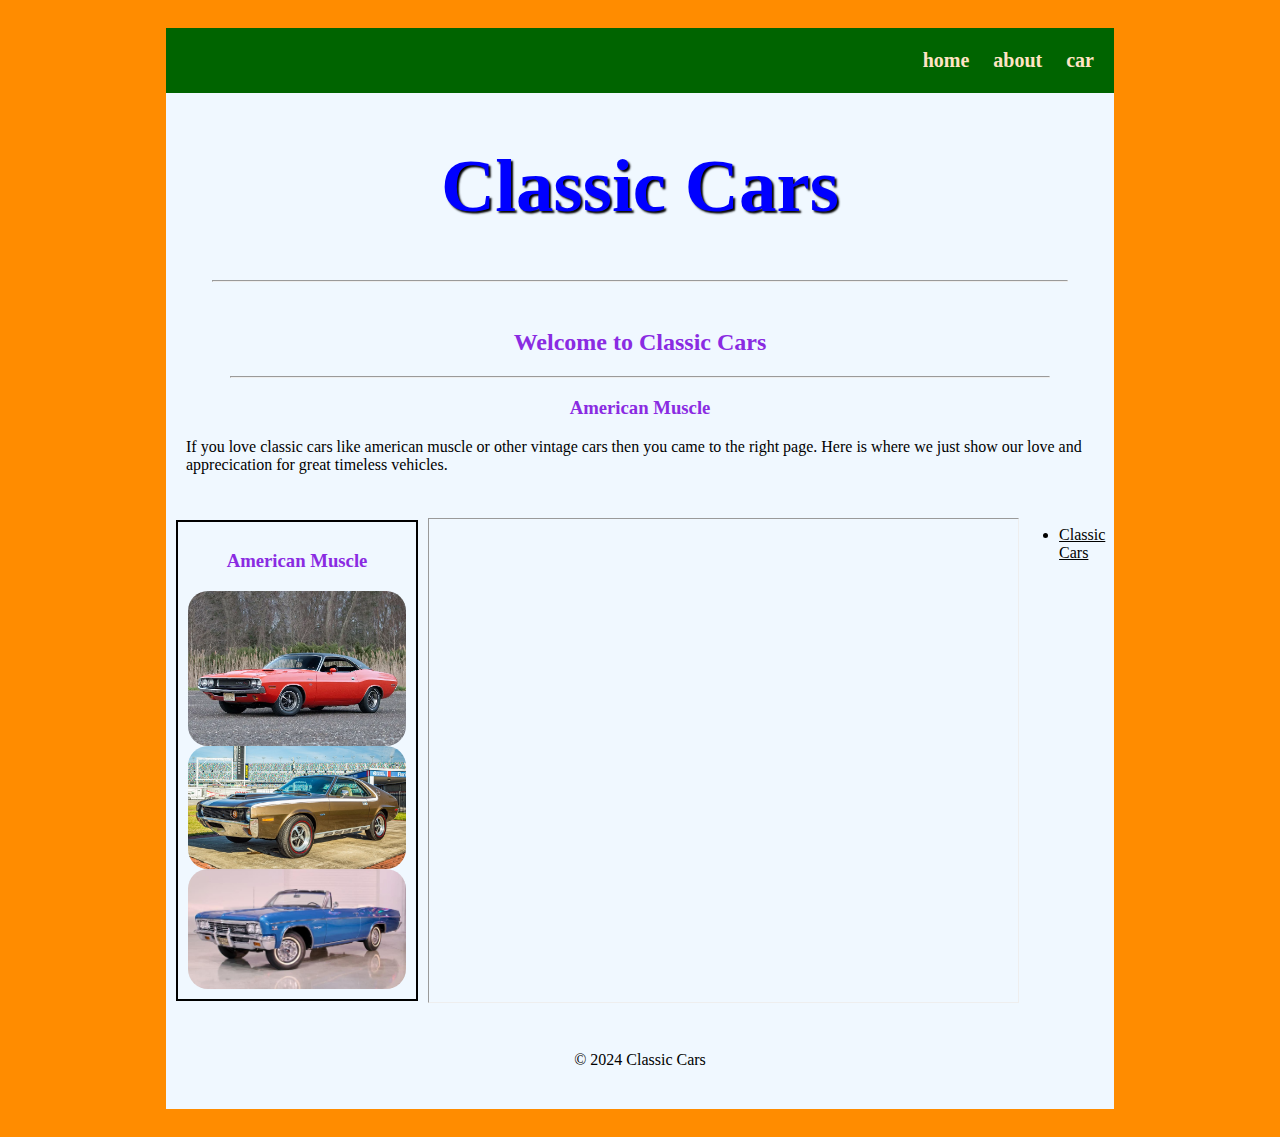
==== Final/index.html @ 496c53d3 "update" ====
<!DOCTYPE html>
<html lang="en">

<head>
    <meta charset="UTF-8">
    <meta name="viewport" content="width=device-width, initial-scale=1.0">
    <title>Classic Cars</title>
    <link rel="stylesheet" href="css/styles.css">
</head>

<body>
    <div id="lower">
    <div id="container">
    <nav>
        <ul>
            <li><a href="index.html">home</a></li>
            <li><a href="about.html">about</a></li>
            <li><a href="car.html">car</a></li>
        </ul>
    </nav>
    <header>
            <h1>Classic Cars</h1>
        </header>
         <hr>
        <main>
            <h2>Welcome to Classic Cars</h2>
            <hr>
            <h3>American Muscle</h3>
            <p>If you love classic cars like american muscle or other vintage cars then you came to the right page. Here is where we just show our love and apprecication for great timeless vehicles.</p>

        </main>
        <div id="lower"> 
            <div class="col">
<h3>American Muscle</h3>
        <img src="images/dodge_challenger_1970_pictures_1.webp" alt="dodge_challenger">
        <img src="images/muscle_car.jpeg" alt="muscle_car">       
        <img src="images/blue_chevy.jpeg" alt="blue_chevy">
    </div>
        <hr>
        <ul>
           <li><a href="https://classiccars.com" target="_blank">Classic Cars</a> </li>
        </ul>

        </div>
        <footer> &copy; 2024 Classic Cars</footer>
    </div>
</body>
</html>
 </div>
---- Final/css/styles.css ----
/* Global Styles */
body {
    background-color: darkorange;
}

img {
    display: block;
    margin: 0 auto;
    width: 100%;
}

a {
    color: black;
}

a :hover {
    color: cornflowerblue;
    text-decoration: none;
}

#container {
    background-color: aliceblue;
    width: 75%;
    margin: 20px auto;
}

h1, h2, h3 {
    text-align: center;
    color: blueviolet;
}
/* Desktop Styles */

nav {
    background-color: darkgreen;
    padding: 5px 0;
    text-align: right;
}

nav ul {
    list-style-type: none;
    padding: 0;
}

nav li {
    display: inline-block;
}

nav li a {
    color: bisque;
    margin-right: 20px;
    text-decoration: none;
    font-size: 20px;
    font-weight: bold;
}

nav li a:hover {
    color: aliceblue;
} 

header h1 {

    font-size: 75px;
    color: blue;
    text-shadow: 2px 2px 2px #000;
}

main {
    padding: 20px;
}

main img {
    width: 50%;
}

#lower {
    display: flex;
}


.col {
    padding: 10px;
    margin: 10px;
    border: 2px solid black;
    width: 33.33%;
}

.col img {
    border-radius: 20px;
}

footer {
    padding: 40px 0;
    text-align: center;
}

hr {
    width: 90%;
}


.button {
    display: block;
    background-color: black;
    width: 125px;
    height: 40px;
    color: white;
    text-decoration: none;
    text-align: center;
    line-height: 35px;
    margin-top: 10px;
    border-radius: 10px;

margin-left: auto;
margin-right: auto;
}

.button:hover {
    color: white;
}
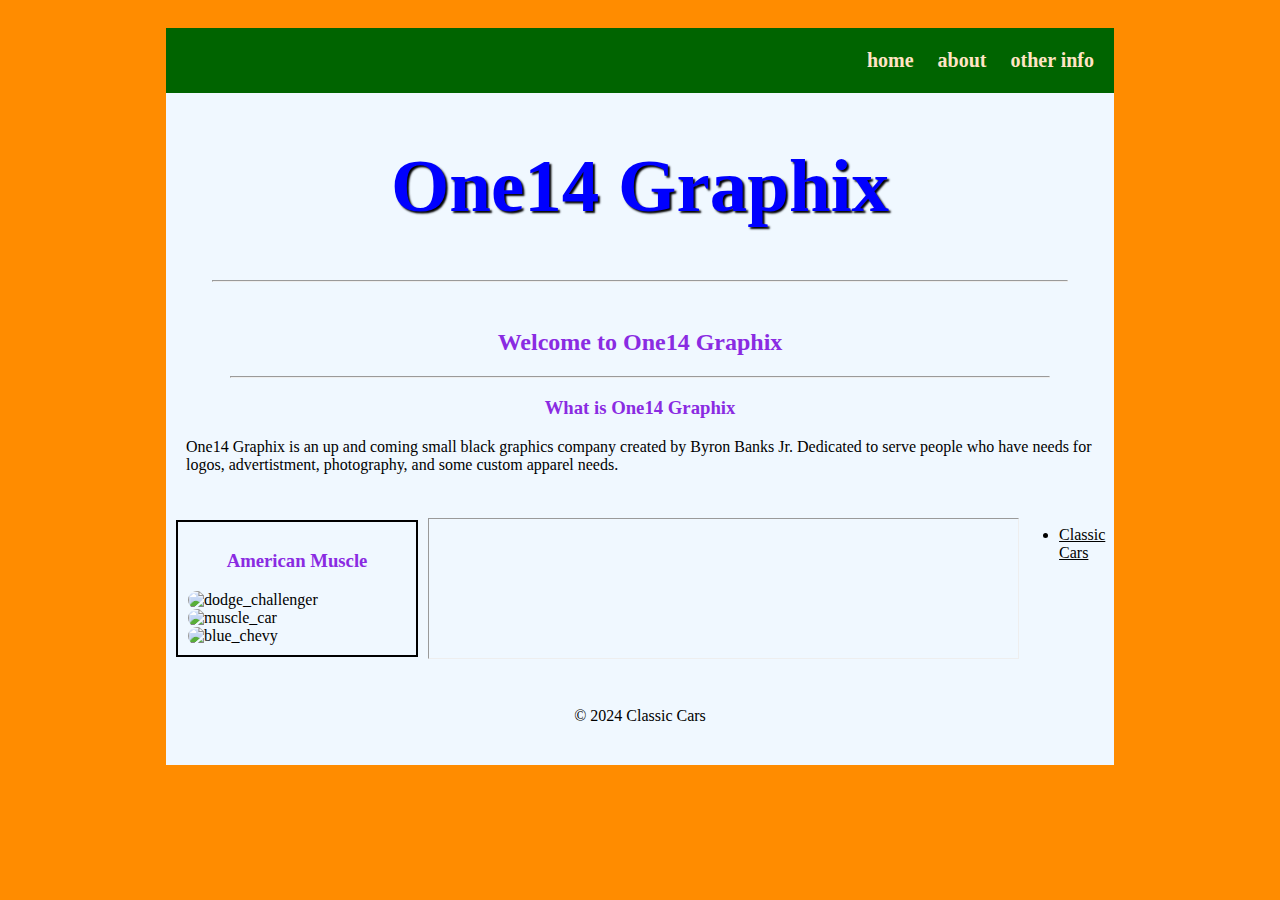
==== commit 6a52ec2c: "update" ====
--- a/Final/index.html
+++ b/Final/index.html
@@ -4,7 +4,7 @@
 <head>
     <meta charset="UTF-8">
     <meta name="viewport" content="width=device-width, initial-scale=1.0">
-    <title>Classic Cars</title>
+    <title>One14 Graphix</title>
     <link rel="stylesheet" href="css/styles.css">
 </head>
 
@@ -15,19 +15,18 @@
         <ul>
             <li><a href="index.html">home</a></li>
             <li><a href="about.html">about</a></li>
-            <li><a href="car.html">car</a></li>
+            <li><a href="other info.html">other info</a></li>
         </ul>
     </nav>
     <header>
-            <h1>Classic Cars</h1>
+            <h1>One14 Graphix</h1>
         </header>
          <hr>
         <main>
-            <h2>Welcome to Classic Cars</h2>
+            <h2>Welcome to One14 Graphix</h2>
             <hr>
-            <h3>American Muscle</h3>
-            <p>If you love classic cars like american muscle or other vintage cars then you came to the right page. Here is where we just show our love and apprecication for great timeless vehicles.</p>
-
+            <h3>What is One14 Graphix</h3>
+            <p>One14 Graphix is an up and coming small black graphics company created by Byron Banks Jr. Dedicated to serve people who have needs for logos, advertistment, photography, and some custom apparel needs.</p> 
         </main>
         <div id="lower"> 
             <div class="col">
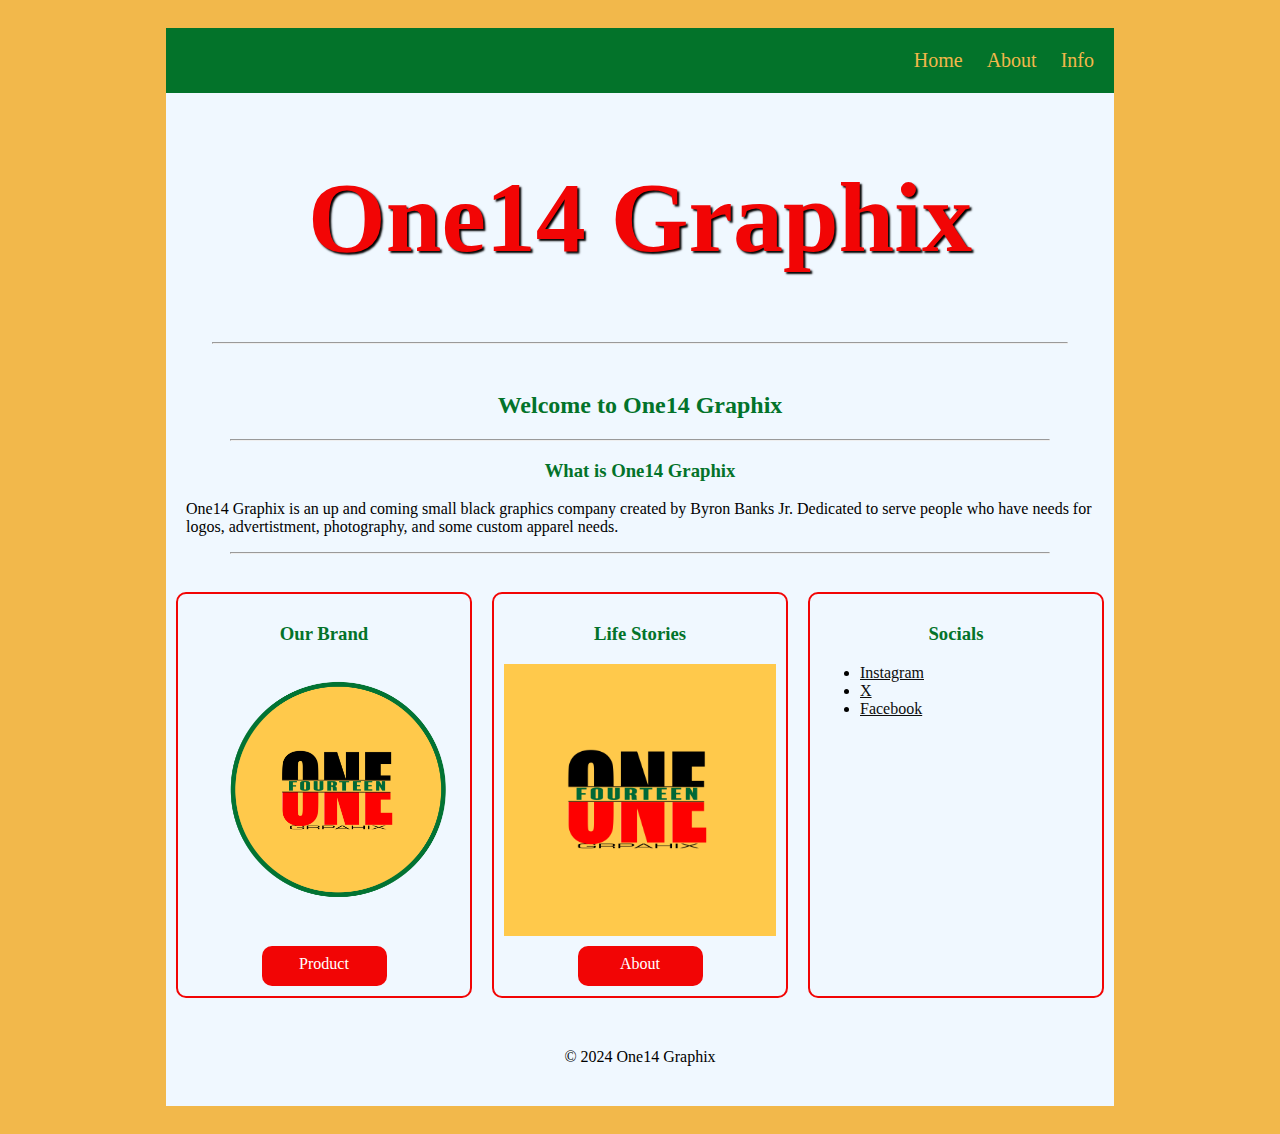
==== commit bc5d78fb: "update" ====
--- a/Final/index.html
+++ b/Final/index.html
@@ -13,9 +13,9 @@
     <div id="container">
     <nav>
         <ul>
-            <li><a href="index.html">home</a></li>
-            <li><a href="about.html">about</a></li>
-            <li><a href="other info.html">other info</a></li>
+            <li><a href="index.html">Home</a></li>
+            <li><a href="about.html">About</a></li>
+            <li><a href="other_info.html">Info</a></li>
         </ul>
     </nav>
     <header>
@@ -27,21 +27,35 @@
             <hr>
             <h3>What is One14 Graphix</h3>
             <p>One14 Graphix is an up and coming small black graphics company created by Byron Banks Jr. Dedicated to serve people who have needs for logos, advertistment, photography, and some custom apparel needs.</p> 
+
+         <hr>   
         </main>
         <div id="lower"> 
             <div class="col">
-<h3>American Muscle</h3>
-        <img src="images/dodge_challenger_1970_pictures_1.webp" alt="dodge_challenger">
-        <img src="images/muscle_car.jpeg" alt="muscle_car">       
-        <img src="images/blue_chevy.jpeg" alt="blue_chevy">
+<h3>Our Brand</h3>
+        <img src="images/final_img/one14.PNG" alt="one14">
+        <a class="button" href="product.html">Product</a> 
     </div>
-        <hr>
+
+    <div class="col">
+               <h3>Life Stories</h3>
+          <img src="images/final_img/114.JPG" alt="114">
+          <a class="button" href="about.html">About</a>   
+        </div>
+
+        
+        <div class="col">
+<h3>Socials</h3>        
         <ul>
-           <li><a href="https://classiccars.com" target="_blank">Classic Cars</a> </li>
+           <li><a href="https://www.instagram.com/one14graphix/" target="_blank">Instagram</a> </li>
+           <li><a href="https://twitter.com/one14graphix" target="_blank">X</a> </li>
+           <li><a href="https://www.facebook.com/twobrothersandco/" target="_blank">Facebook</a> </li>
+
         </ul>
+     </div>   
 
         </div>
-        <footer> &copy; 2024 Classic Cars</footer>
+        <footer> &copy; 2024 One14 Graphix</footer>
     </div>
 </body>
 </html>
--- a/Final/css/styles.css
+++ b/Final/css/styles.css
@@ -1,6 +1,6 @@
 /* Global Styles */
 body {
-    background-color: darkorange;
+    background-color: #f2b84b;
 }
 
 img {
@@ -10,11 +10,11 @@
 }
 
 a {
-    color: black;
+    color: #0d0d0d;
 }
 
 a :hover {
-    color: cornflowerblue;
+    color: #f20505;
     text-decoration: none;
 }
 
@@ -26,12 +26,12 @@
 
 h1, h2, h3 {
     text-align: center;
-    color: blueviolet;
+    color: #03732a
 }
 /* Desktop Styles */
 
 nav {
-    background-color: darkgreen;
+    background-color: #03732a;
     padding: 5px 0;
     text-align: right;
 }
@@ -46,21 +46,20 @@
 }
 
 nav li a {
-    color: bisque;
+    color: #f2b84b;
     margin-right: 20px;
     text-decoration: none;
     font-size: 20px;
-    font-weight: bold;
+    font-weight:500
 }
 
 nav li a:hover {
-    color: aliceblue;
+    color: #0df205;
 } 
 
 header h1 {
-
-    font-size: 75px;
-    color: blue;
+    font-size: 100px;
+    color: #f20505;
     text-shadow: 2px 2px 2px #000;
 }
 
@@ -73,20 +72,19 @@
 }
 
 #lower {
-    display: flex;
+    display:flex
 }
 
 
 .col {
     padding: 10px;
     margin: 10px;
-    border: 2px solid black;
+    border: 2px solid #f20505;
     width: 33.33%;
+    border-radius: 10px;
 }
 
-.col img {
-    border-radius: 20px;
-}
+
 
 footer {
     padding: 40px 0;
@@ -100,7 +98,7 @@
 
 .button {
     display: block;
-    background-color: black;
+    background-color: #f20505;
     width: 125px;
     height: 40px;
     color: white;
@@ -115,5 +113,5 @@
 }
 
 .button:hover {
-    color: white;
+    color: #f2b84b;
 }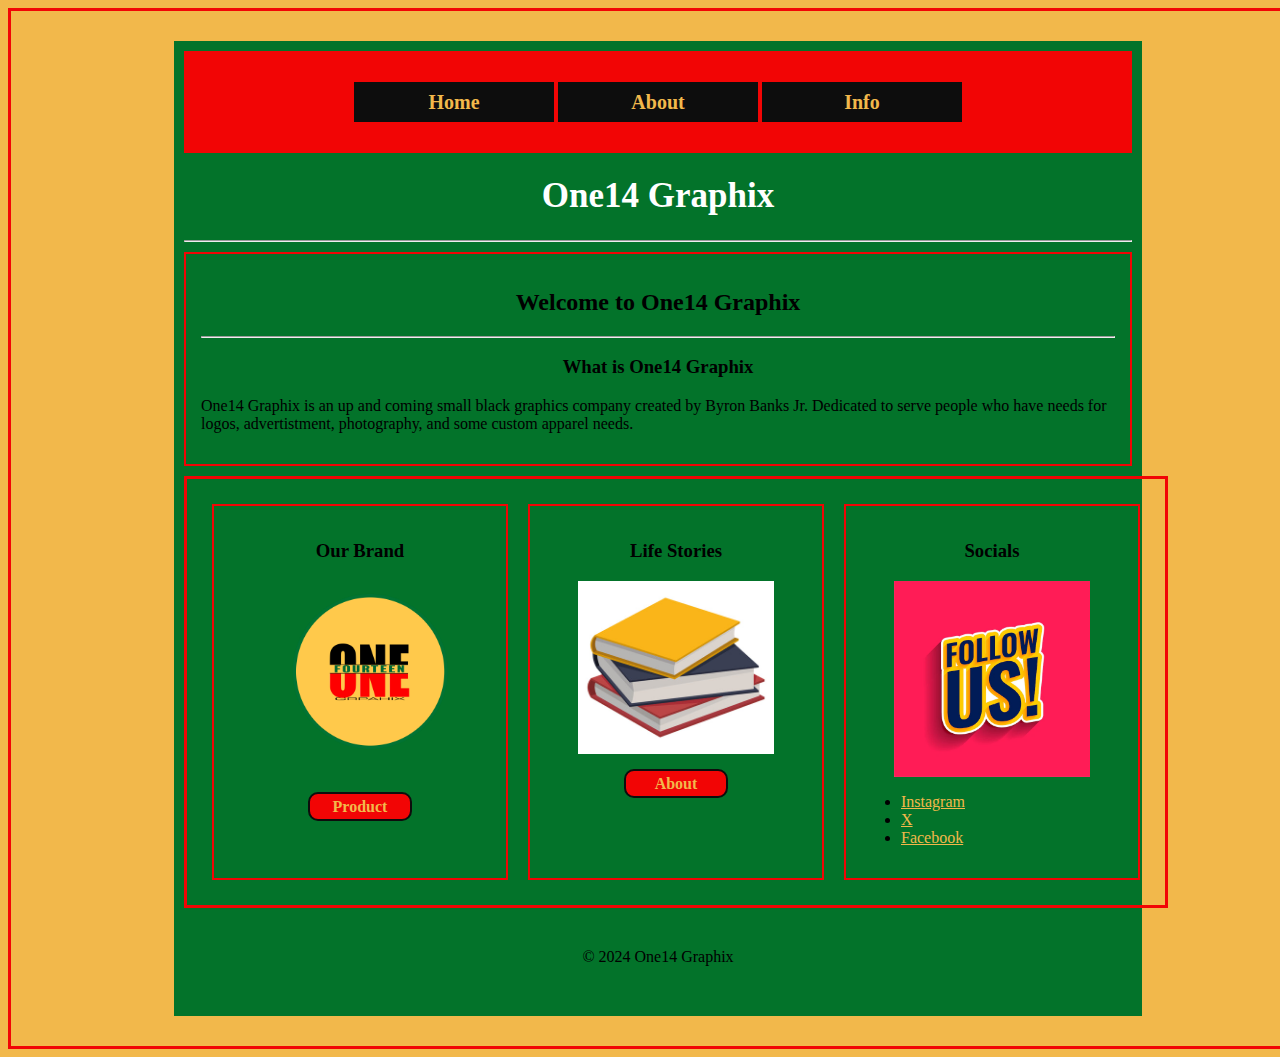
==== commit dbd987d4: "update" ====
--- a/Final/index.html
+++ b/Final/index.html
@@ -28,7 +28,7 @@
             <h3>What is One14 Graphix</h3>
             <p>One14 Graphix is an up and coming small black graphics company created by Byron Banks Jr. Dedicated to serve people who have needs for logos, advertistment, photography, and some custom apparel needs.</p> 
 
-         <hr>   
+       
         </main>
         <div id="lower"> 
             <div class="col">
@@ -39,13 +39,14 @@
 
     <div class="col">
                <h3>Life Stories</h3>
-          <img src="images/final_img/114.JPG" alt="114">
+          <img src="images/final_img/books.jpeg" alt="books">
           <a class="button" href="about.html">About</a>   
         </div>
 
         
         <div class="col">
-<h3>Socials</h3>        
+<h3>Socials</h3>
+<img src="images/final_img/follow_us.webp" alt="follow_us">  
         <ul>
            <li><a href="https://www.instagram.com/one14graphix/" target="_blank">Instagram</a> </li>
            <li><a href="https://twitter.com/one14graphix" target="_blank">X</a> </li>
--- a/Final/css/styles.css
+++ b/Final/css/styles.css
@@ -1,39 +1,38 @@
-/* Global Styles */
-body {
-    background-color: #f2b84b;
-}
-
+/* Global Styles*/
 img {
     display: block;
     margin: 0 auto;
     width: 100%;
 }
 
-a {
-    color: #0d0d0d;
+body {
+    background-color: #F2B84B;
 }
 
-a :hover {
-    color: #f20505;
+#container {
+    background-color: #03732A;
+    padding: 10px;
+}
+
+h1,
+h2,
+h3 {
+    text-align: center;
+}
+
+a {
+    color: #F2B84B;
+}
+
+a:hover {
+    color: #0DF205;
     text-decoration: none;
 }
 
-#container {
-    background-color: aliceblue;
-    width: 75%;
-    margin: 20px auto;
-}
-
-h1, h2, h3 {
-    text-align: center;
-    color: #03732a
-}
-/* Desktop Styles */
-
+/* Mobile Styles */
 nav {
-    background-color: #03732a;
-    padding: 5px 0;
-    text-align: right;
+    background-color: #F20505;
+    padding: 10px;
 }
 
 nav ul {
@@ -42,76 +41,113 @@
 }
 
 nav li {
-    display: inline-block;
+    display: block;
 }
 
 nav li a {
-    color: #f2b84b;
-    margin-right: 20px;
+    display: block;
+    height: 40px;
+    line-height: 40px;
+    color: #F2B84B;
+    background-color: #0D0D0D;
+    text-align: center;
+    margin: 5px 0;
+    font-size: 20px;
+    font-weight: bold;
     text-decoration: none;
-    font-size: 20px;
-    font-weight:500
 }
 
 nav li a:hover {
-    color: #0df205;
-} 
+    background-color: #0DF205;
+}
 
 header h1 {
-    font-size: 100px;
-    color: #f20505;
-    text-shadow: 2px 2px 2px #000;
+    font-size: 35px;
+    color: #fff;
 }
 
 main {
-    padding: 20px;
-}
-
-main img {
-    width: 50%;
+    border: 2px solid #F20505;
+    padding: 15px;
+    margin: 10px 0;
 }
 
 #lower {
-    display:flex
+    border: solid #F20505;
+    padding: 15px;
 }
 
-
 .col {
-    padding: 10px;
+    border: 2px solid #F20505;
     margin: 10px;
-    border: 2px solid #f20505;
-    width: 33.33%;
-    border-radius: 10px;
+    padding: 15px;
 }
-
-
 
 footer {
     padding: 40px 0;
     text-align: center;
 }
 
-hr {
-    width: 90%;
+.button {
+   display: block;
+    margin: 15px auto;
+    text-align: center;
+    background-color: #F20505;
+    width: 100px;
+    height: 25px;
+    line-height: 25px;
+    text-decoration: none;
+    border: 2px solid #0D0D0D;
+    border-radius: 10px;
+    font-weight:bold ;
 }
 
+/* Tablet Sytles */
 
-.button {
-    display: block;
-    background-color: #f20505;
-    width: 125px;
-    height: 40px;
-    color: white;
-    text-decoration: none;
-    text-align: center;
-    line-height: 35px;
-    margin-top: 10px;
-    border-radius: 10px;
+@media (min-width: 786px) {
+    nav {
+        text-align: center;
+    }
 
-margin-left: auto;
-margin-right: auto;
+    nav li {
+        display: inline-block;
+    }
+
+    nav li a {
+        width: 200px;
+    }
+
+    main img {
+        width: 90%;
+    }
+
+    #lower {
+        width: 75%;
+        margin: 0 auto;
+    }
+
+    .col img {
+        width: 75%;
+    }
 }
 
-.button:hover {
-    color: #f2b84b;
-}+/* Desktop Styles */
+
+@media (min-width: 1024px) {
+    #container {
+        width: 75%;
+        margin: 15px auto;
+    }
+
+    #lower {
+        width: 100%;
+        display: flex;
+
+    }
+
+    .col {
+        width: 33.33%;
+    }
+
+    
+}
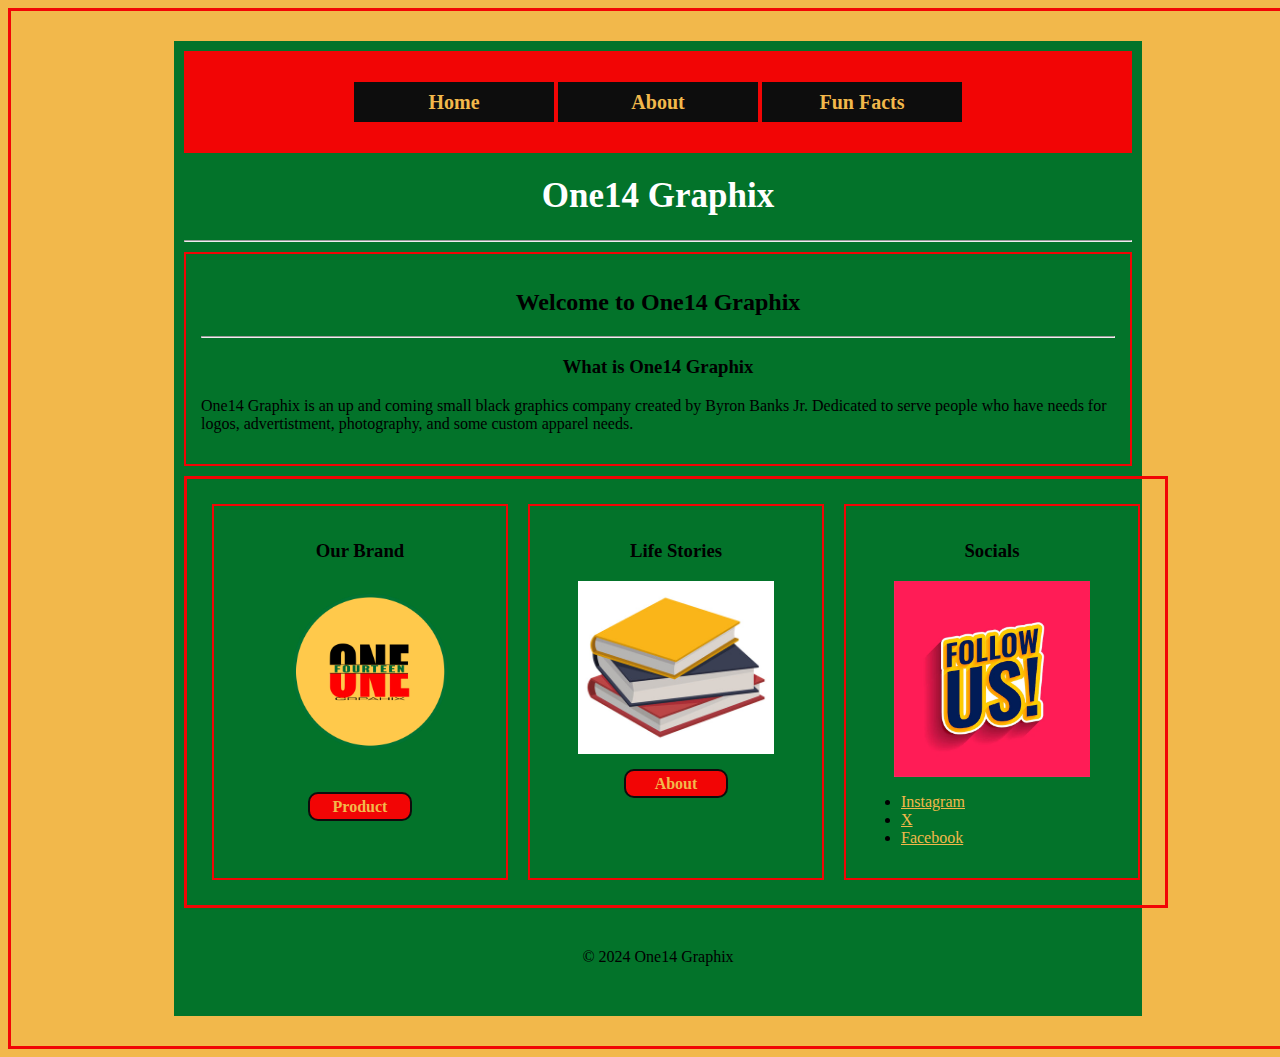
==== commit 0c1b9bbc: "update" ====
--- a/Final/index.html
+++ b/Final/index.html
@@ -15,7 +15,7 @@
         <ul>
             <li><a href="index.html">Home</a></li>
             <li><a href="about.html">About</a></li>
-            <li><a href="other_info.html">Info</a></li>
+            <li><a href="other_info.html">Fun Facts</a></li>
         </ul>
     </nav>
     <header>
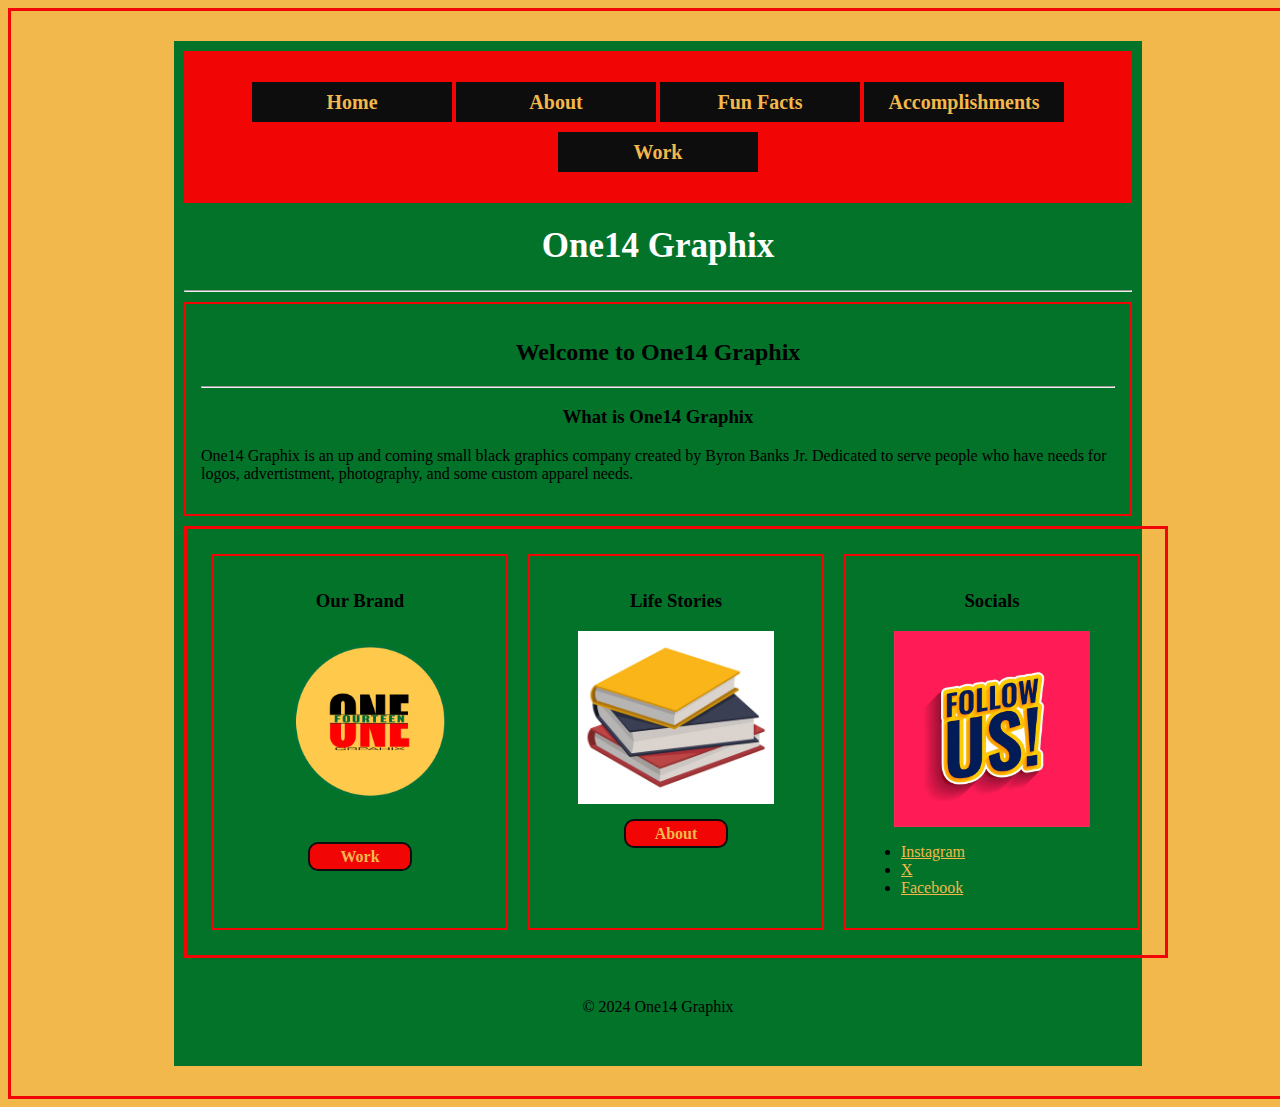
==== commit c336056f: "update" ====
--- a/Final/index.html
+++ b/Final/index.html
@@ -16,6 +16,8 @@
             <li><a href="index.html">Home</a></li>
             <li><a href="about.html">About</a></li>
             <li><a href="other_info.html">Fun Facts</a></li>
+            <li><a href="accomplishments.html">Accomplishments</a></li>
+            <li><a href="work.html">Work</a></li>
         </ul>
     </nav>
     <header>
@@ -34,7 +36,7 @@
             <div class="col">
 <h3>Our Brand</h3>
         <img src="images/final_img/one14.PNG" alt="one14">
-        <a class="button" href="product.html">Product</a> 
+        <a class="button" href="work.html">Work</a> 
     </div>
 
     <div class="col">
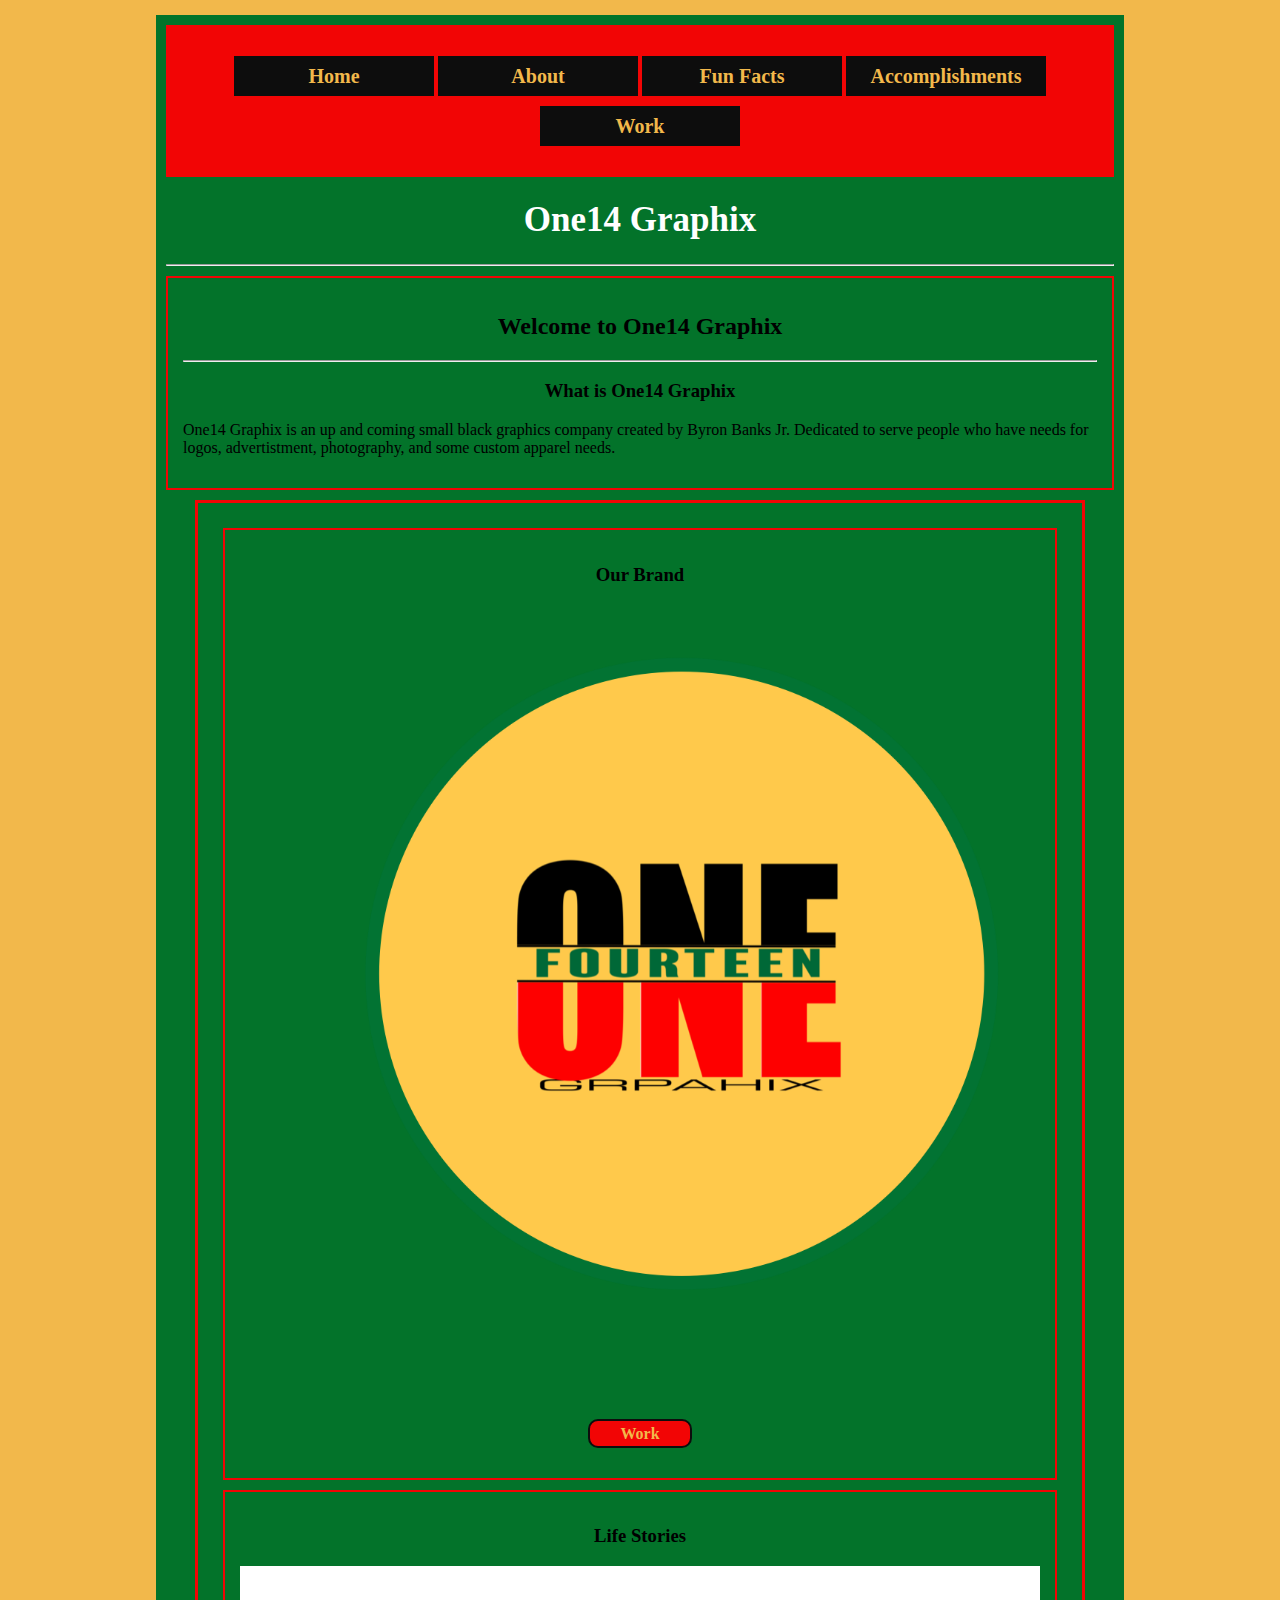
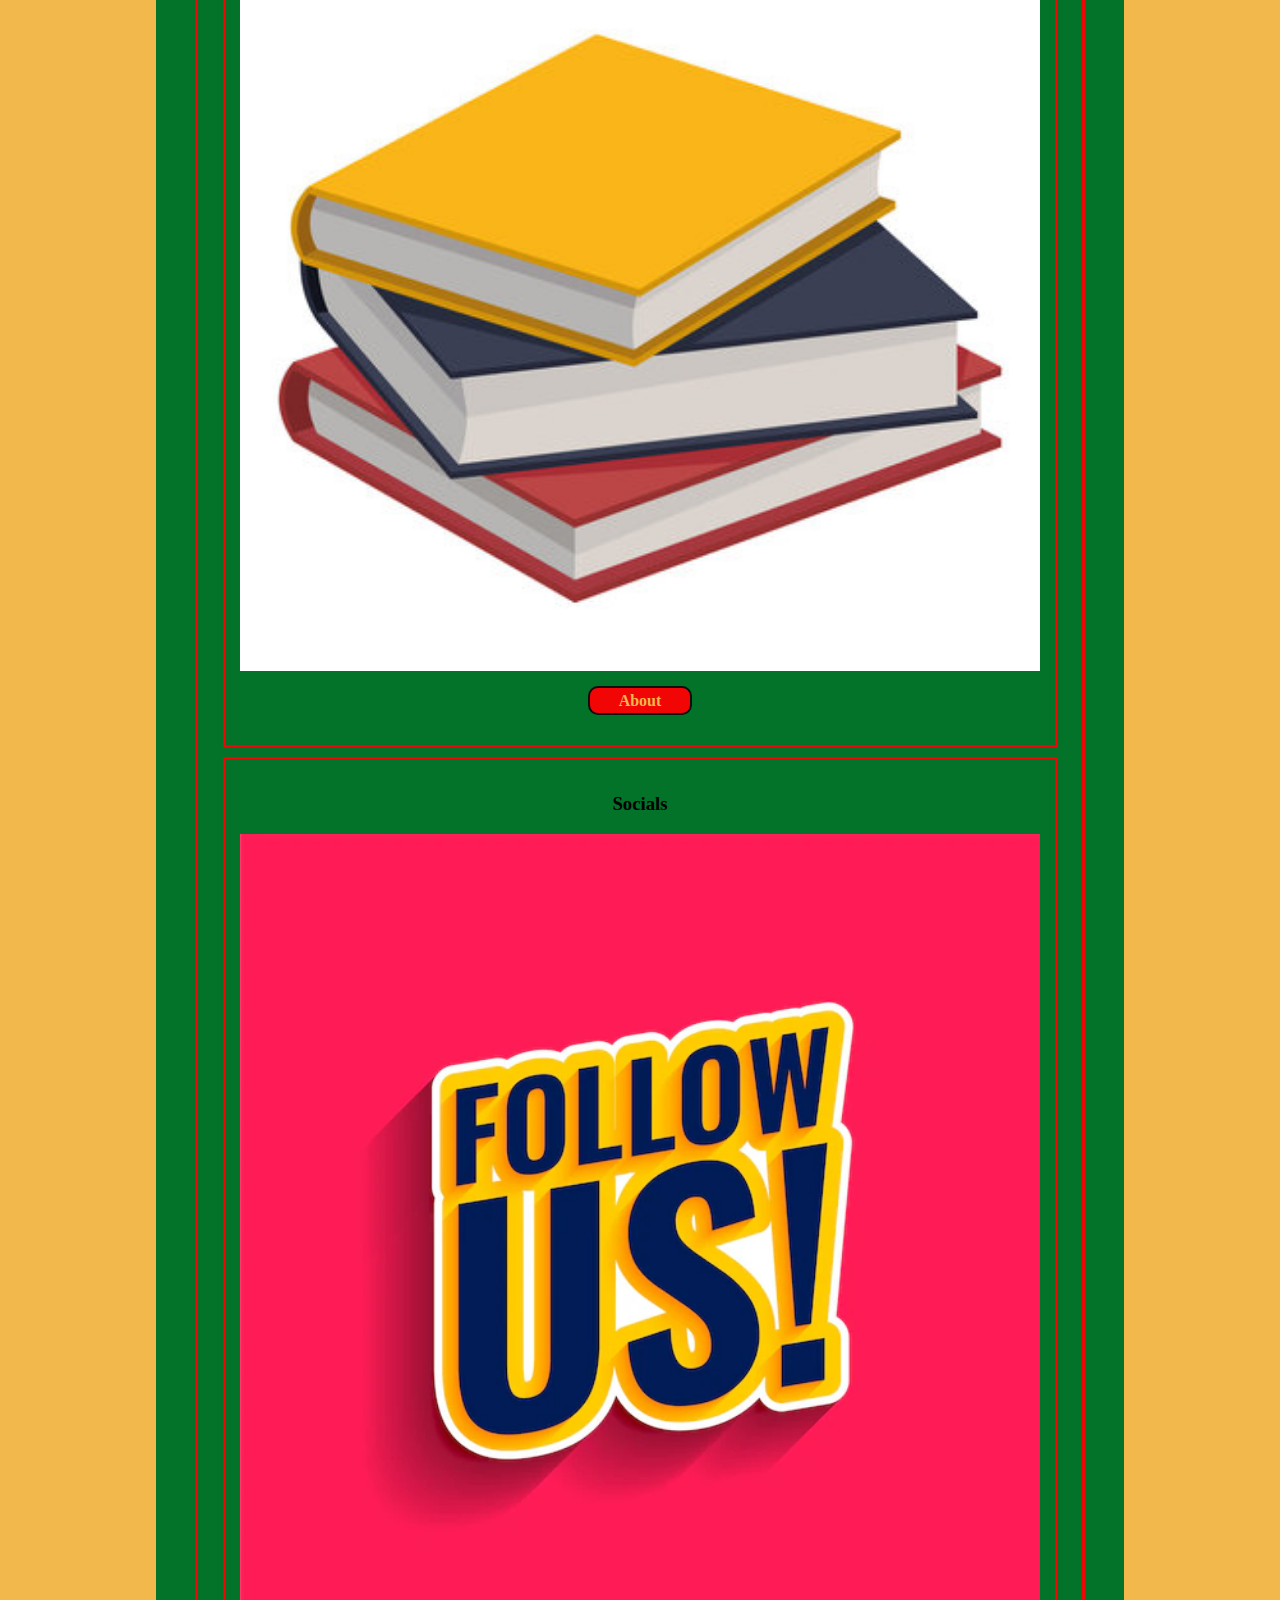
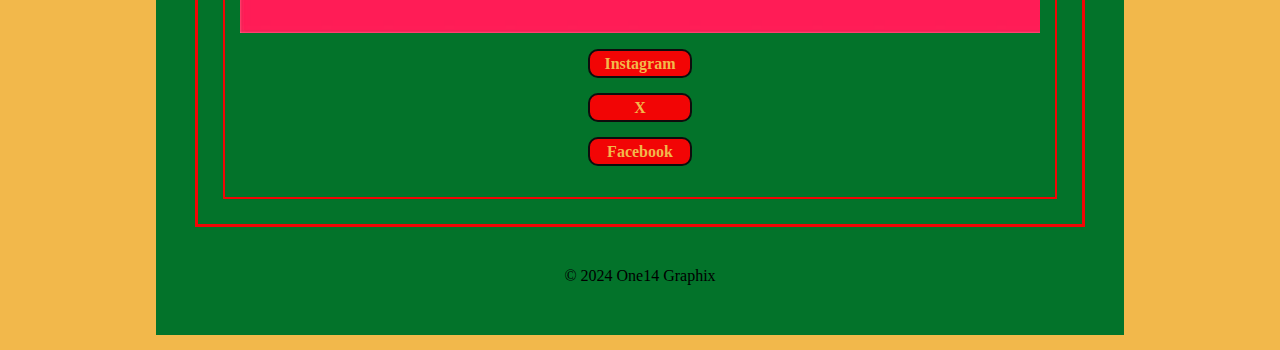
==== commit 5316988f: "update" ====
--- a/Final/index.html
+++ b/Final/index.html
@@ -9,7 +9,7 @@
 </head>
 
 <body>
-    <div id="lower">
+    
     <div id="container">
     <nav>
         <ul>
@@ -50,9 +50,9 @@
 <h3>Socials</h3>
 <img src="images/final_img/follow_us.webp" alt="follow_us">  
         <ul>
-           <li><a href="https://www.instagram.com/one14graphix/" target="_blank">Instagram</a> </li>
-           <li><a href="https://twitter.com/one14graphix" target="_blank">X</a> </li>
-           <li><a href="https://www.facebook.com/twobrothersandco/" target="_blank">Facebook</a> </li>
+           <li><a class="button" href="https://www.instagram.com/one14graphix/" target="_blank">Instagram</a> </li>
+           <li><a class="button" href="https://twitter.com/one14graphix" target="_blank">X</a> </li>
+           <li><a class="button" href="https://www.facebook.com/twobrothersandco/" target="_blank">Facebook</a> </li>
 
         </ul>
      </div>   
@@ -62,4 +62,4 @@
     </div>
 </body>
 </html>
- </div>+ --- a/Final/css/styles.css
+++ b/Final/css/styles.css
@@ -27,6 +27,10 @@
 a:hover {
     color: #0DF205;
     text-decoration: none;
+}
+
+ul{
+    list-style-type: none; padding: 0;
 }
 
 /* Mobile Styles */
@@ -140,13 +144,13 @@
     }
 
     #lower {
-        width: 100%;
-        display: flex;
+        width: 90%;
+        
 
     }
 
-    .col {
-        width: 33.33%;
+    .col img {
+        width: 100%;
     }
 
     
